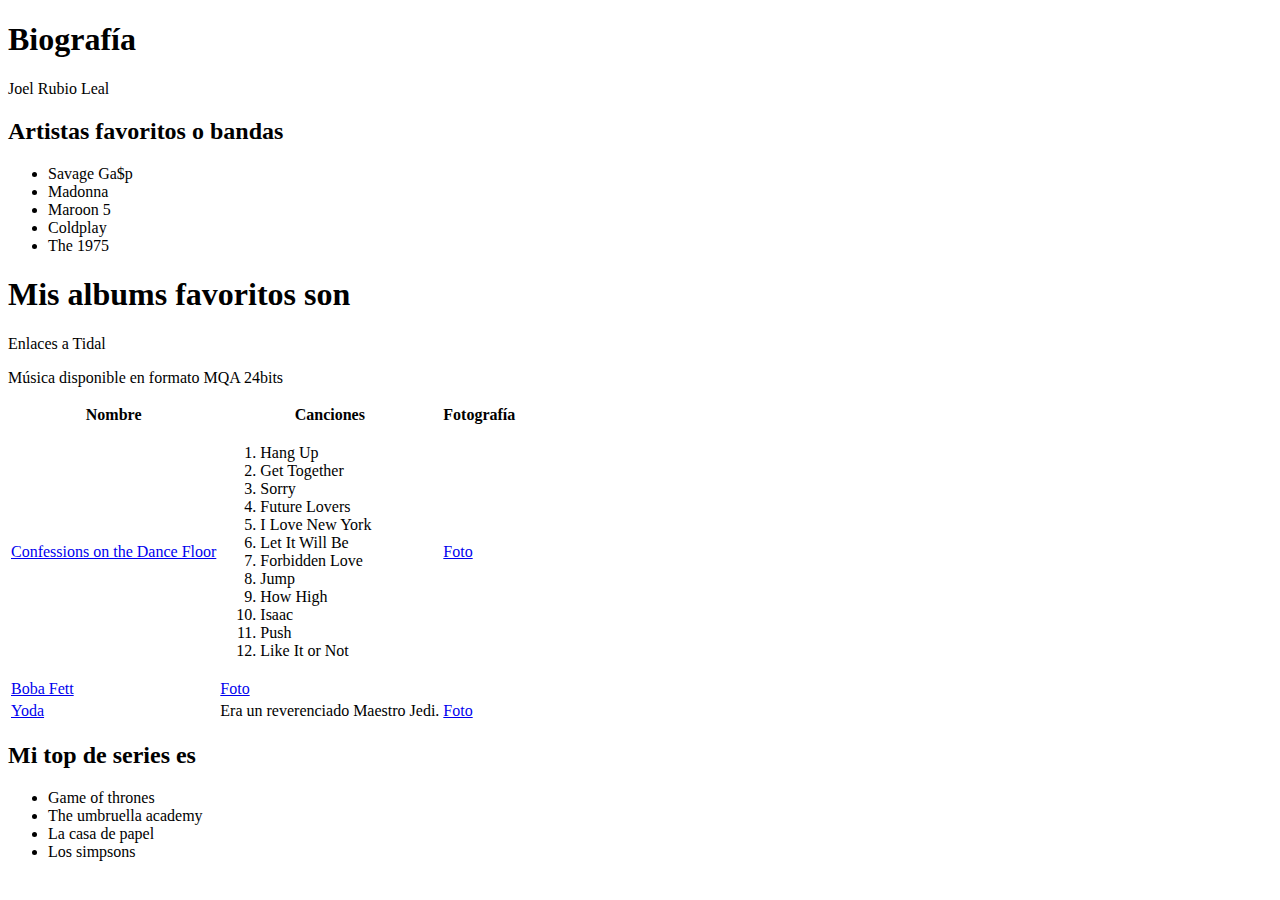
==== biografia17.html @ ce7c4a94 "Update biografia17.html" ====
<!DOCTYPE html>
<html lang="en">
<head>
    <meta charset="UTF-8">
    <meta http-equiv="X-UA-Compatible" content="IE=edge">
    <meta name="viewport" content="width=device-width, initial-scale=1.0">
    <title>Biografía</title>
</head>
<body>
    <header></header>
    <main>
        <article>
            <h1>Biografía</h1>
            <p>Joel Rubio Leal</p>
            <h2>Artistas favoritos o bandas</h2>
            <ul>
                <li>Savage Ga$p</li>
                <li>Madonna</li>
                <li>Maroon 5</li>
                <li>Coldplay</li>
                <li>The 1975</li>
            </ul>
        </article>
        <article>
            <h1>Mis albums favoritos son</h1>
            <p>Enlaces a Tidal</p>
            <p>Música disponible en formato MQA 24bits</p>
            <table>
                <tbody>
                    <tr>
                        <th>Nombre</th>
                        <th>Canciones</th>
                        <th>Fotografía</th>
                    </tr>
                    <tr>
                        <td><a href="https://tidal.com/browse/album/1669833">Confessions on the Dance Floor</a></td>
                        <td>
                            <ol>
                            <li>Hang Up</li>
                            <li>Get Together</li>
                            <li>Sorry</li>
                            <li>Future Lovers</li>
                            <li>I Love New York</li>
                            <li>Let It Will Be</li>
                            <li>Forbidden Love</li>
                            <li>Jump</li>
                            <li>How High</li>
                            <li>Isaac</li>
                            <li>Push</li>
                            <li>Like It or Not</li>
                            </ol>
                        </td>
                        <td><a href="https://static.wikia.nocookie.net/esstarwars/images/8/8a/Pascal_as_The_Mando-Advanced_Graphics.png">Foto</a></td>
                    </tr>
                    <tr>
                        <td><a href="https://starwars.fandom.com/es/wiki/Boba_Fett">Boba Fett</a></td>
                        <td><a href="https://static.wikia.nocookie.net/esstarwars/images/5/5a/Boba-Fett-TheMandalorian-S2.png">Foto</a></td>
                    </tr>
                    <tr>
                        <td><a href="https://starwars.fandom.com/es/wiki/Yoda">Yoda</a></td>
                        <td>Era un reverenciado Maestro Jedi.</td>
                        <td><a href="https://static.wikia.nocookie.net/esstarwars/images/d/d6/Yoda_SWSB.png">Foto</a></td>
                    </tr>
                </tbody>
            </table>
        </article>
        <article>
            <h2>Mi top de series es</h2>
            <ul>
                <li>Game of thrones</li>
                <li>The umbruella academy</li>
                <li>La casa de papel</li>
                <li>Los simpsons</li>
            </ul>
        </article>
    </main>
    <nav></nav>
    <footer></footer>
</body>
</html>
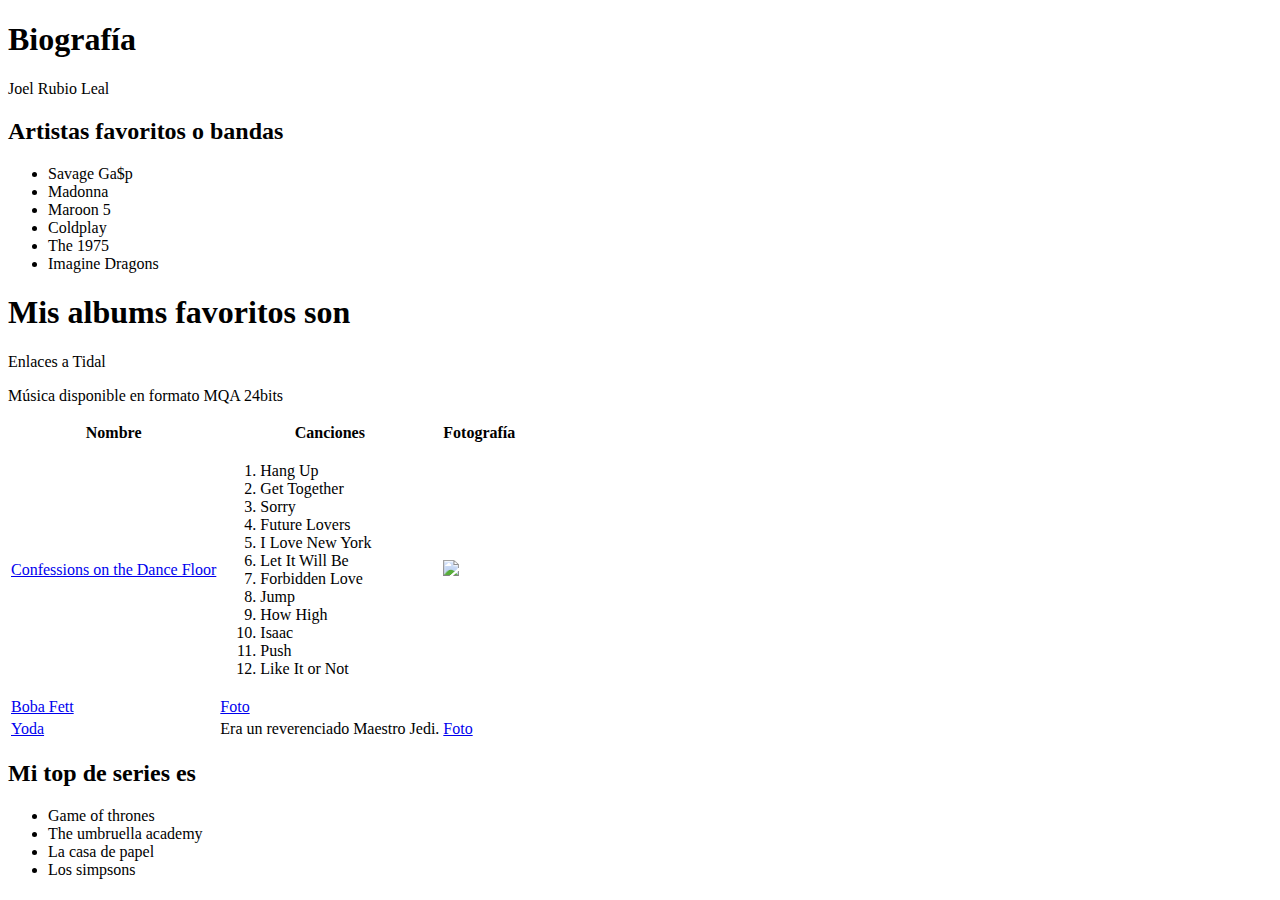
==== commit 0e94a78c: "Update biografia17.html" ====
--- a/biografia17.html
+++ b/biografia17.html
@@ -19,6 +19,7 @@
                 <li>Maroon 5</li>
                 <li>Coldplay</li>
                 <li>The 1975</li>
+                <li>Imagine Dragons</li>
             </ul>
         </article>
         <article>
@@ -50,7 +51,7 @@
                             <li>Like It or Not</li>
                             </ol>
                         </td>
-                        <td><a href="https://static.wikia.nocookie.net/esstarwars/images/8/8a/Pascal_as_The_Mando-Advanced_Graphics.png">Foto</a></td>
+                        <td><img src="https://img.discogs.com/VyZ85ts17HTwXxIiM-IIPkFCjqI=/fit-in/600x600/filters:strip_icc():format(jpeg):mode_rgb():quality(90)/discogs-images/R-9998266-1489901518-8088.jpeg.jpg"></img></td>
                     </tr>
                     <tr>
                         <td><a href="https://starwars.fandom.com/es/wiki/Boba_Fett">Boba Fett</a></td>
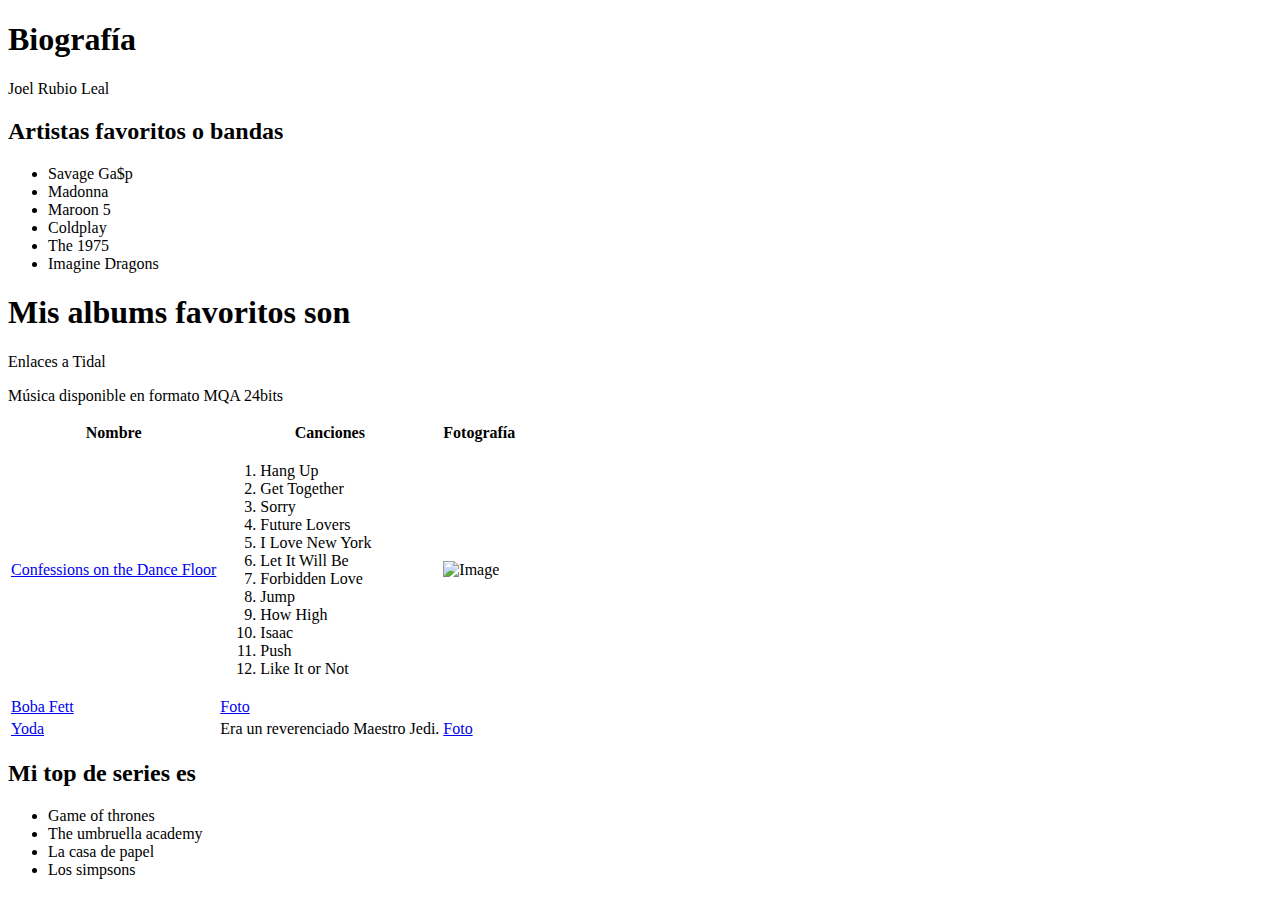
==== commit 00b3f2be: "Update biografia17.html" ====
--- a/biografia17.html
+++ b/biografia17.html
@@ -51,7 +51,7 @@
                             <li>Like It or Not</li>
                             </ol>
                         </td>
-                        <td><img src="https://img.discogs.com/VyZ85ts17HTwXxIiM-IIPkFCjqI=/fit-in/600x600/filters:strip_icc():format(jpeg):mode_rgb():quality(90)/discogs-images/R-9998266-1489901518-8088.jpeg.jpg"></img></td>
+                        <td><img src="https://img.discogs.com/VyZ85ts17HTwXxIiM-IIPkFCjqI=/fit-in/600x600/filters:strip_icc():format(jpeg):mode_rgb():quality(90)/discogs-images/R-9998266-1489901518-8088.jpeg.jpg" alt="Image" style="width:150px;height:150px;"></img></td>
                     </tr>
                     <tr>
                         <td><a href="https://starwars.fandom.com/es/wiki/Boba_Fett">Boba Fett</a></td>
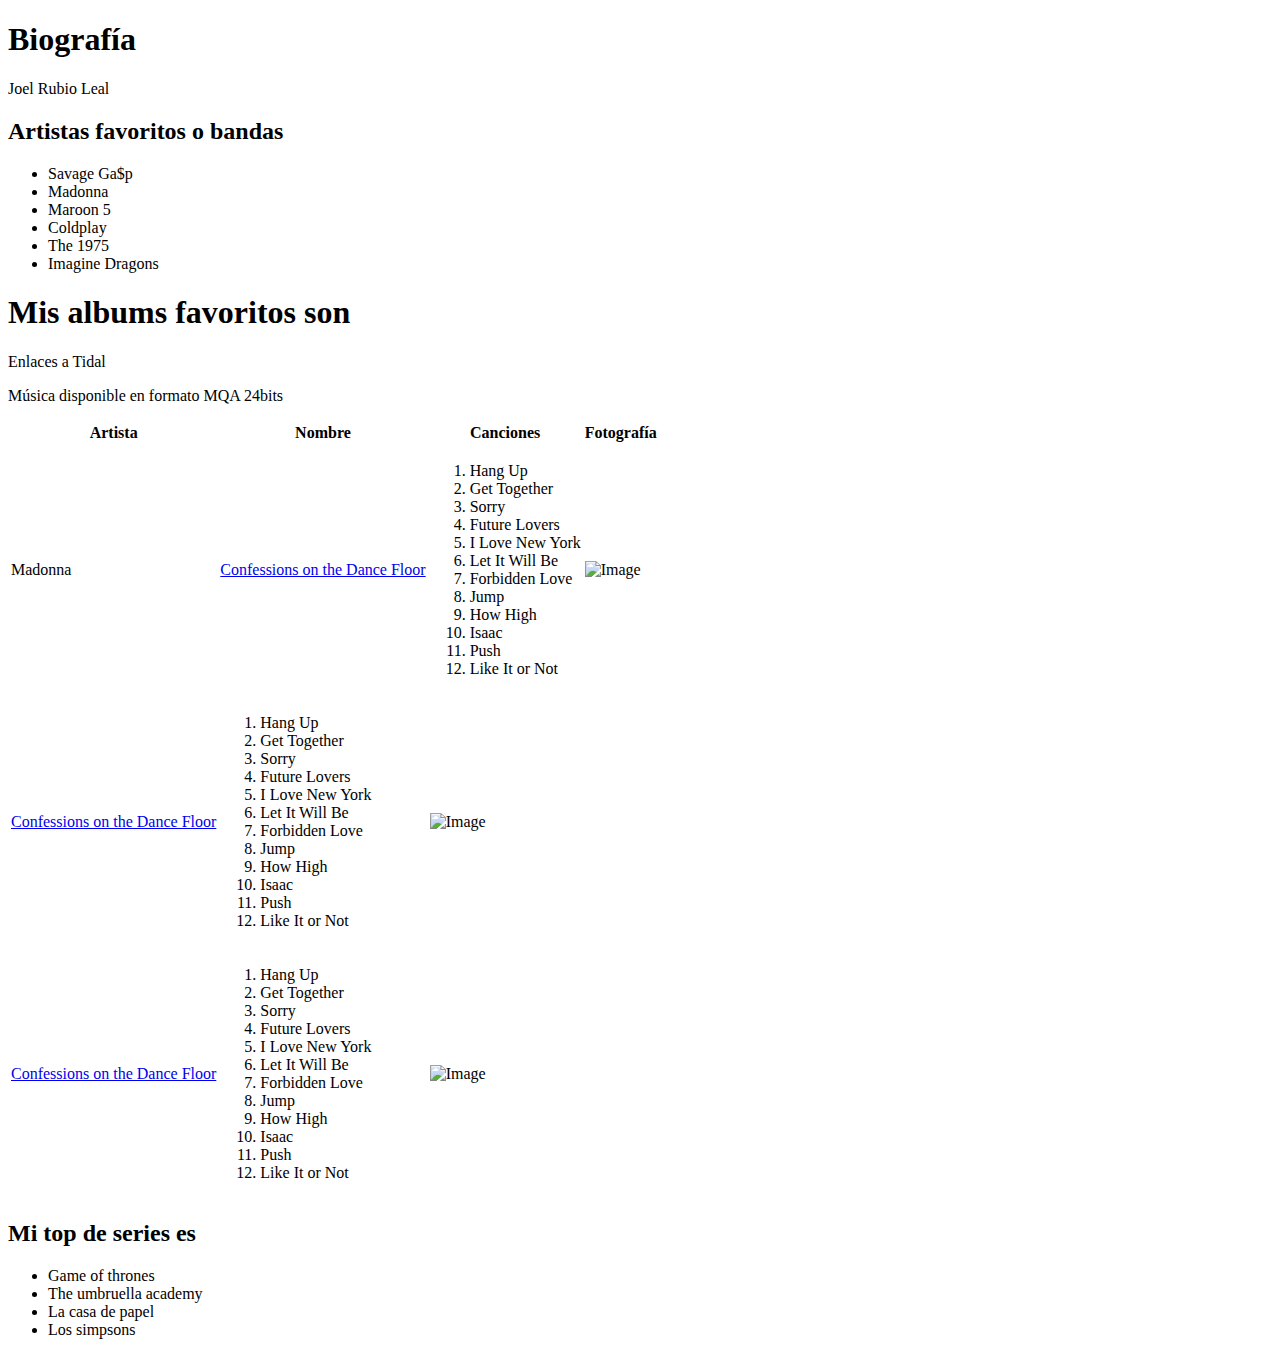
==== commit 8879ab49: "Update biografia17.html" ====
--- a/biografia17.html
+++ b/biografia17.html
@@ -29,9 +29,31 @@
             <table>
                 <tbody>
                     <tr>
+                        <th>Artista</th>
                         <th>Nombre</th>
                         <th>Canciones</th>
                         <th>Fotografía</th>
+                    </tr>
+                    <tr>
+                        <td>Madonna</td>
+                        <td><a href="https://tidal.com/browse/album/1669833">Confessions on the Dance Floor</a></td>
+                        <td>
+                            <ol>
+                            <li>Hang Up</li>
+                            <li>Get Together</li>
+                            <li>Sorry</li>
+                            <li>Future Lovers</li>
+                            <li>I Love New York</li>
+                            <li>Let It Will Be</li>
+                            <li>Forbidden Love</li>
+                            <li>Jump</li>
+                            <li>How High</li>
+                            <li>Isaac</li>
+                            <li>Push</li>
+                            <li>Like It or Not</li>
+                            </ol>
+                        </td>
+                        <td><img src="https://img.discogs.com/VyZ85ts17HTwXxIiM-IIPkFCjqI=/fit-in/600x600/filters:strip_icc():format(jpeg):mode_rgb():quality(90)/discogs-images/R-9998266-1489901518-8088.jpeg.jpg" alt="Image" style="width:150px;height:150px;"></img></td>
                     </tr>
                     <tr>
                         <td><a href="https://tidal.com/browse/album/1669833">Confessions on the Dance Floor</a></td>
@@ -54,13 +76,24 @@
                         <td><img src="https://img.discogs.com/VyZ85ts17HTwXxIiM-IIPkFCjqI=/fit-in/600x600/filters:strip_icc():format(jpeg):mode_rgb():quality(90)/discogs-images/R-9998266-1489901518-8088.jpeg.jpg" alt="Image" style="width:150px;height:150px;"></img></td>
                     </tr>
                     <tr>
-                        <td><a href="https://starwars.fandom.com/es/wiki/Boba_Fett">Boba Fett</a></td>
-                        <td><a href="https://static.wikia.nocookie.net/esstarwars/images/5/5a/Boba-Fett-TheMandalorian-S2.png">Foto</a></td>
-                    </tr>
-                    <tr>
-                        <td><a href="https://starwars.fandom.com/es/wiki/Yoda">Yoda</a></td>
-                        <td>Era un reverenciado Maestro Jedi.</td>
-                        <td><a href="https://static.wikia.nocookie.net/esstarwars/images/d/d6/Yoda_SWSB.png">Foto</a></td>
+                        <td><a href="https://tidal.com/browse/album/1669833">Confessions on the Dance Floor</a></td>
+                        <td>
+                            <ol>
+                            <li>Hang Up</li>
+                            <li>Get Together</li>
+                            <li>Sorry</li>
+                            <li>Future Lovers</li>
+                            <li>I Love New York</li>
+                            <li>Let It Will Be</li>
+                            <li>Forbidden Love</li>
+                            <li>Jump</li>
+                            <li>How High</li>
+                            <li>Isaac</li>
+                            <li>Push</li>
+                            <li>Like It or Not</li>
+                            </ol>
+                        </td>
+                        <td><img src="https://img.discogs.com/VyZ85ts17HTwXxIiM-IIPkFCjqI=/fit-in/600x600/filters:strip_icc():format(jpeg):mode_rgb():quality(90)/discogs-images/R-9998266-1489901518-8088.jpeg.jpg" alt="Image" style="width:150px;height:150px;"></img></td>
                     </tr>
                 </tbody>
             </table>
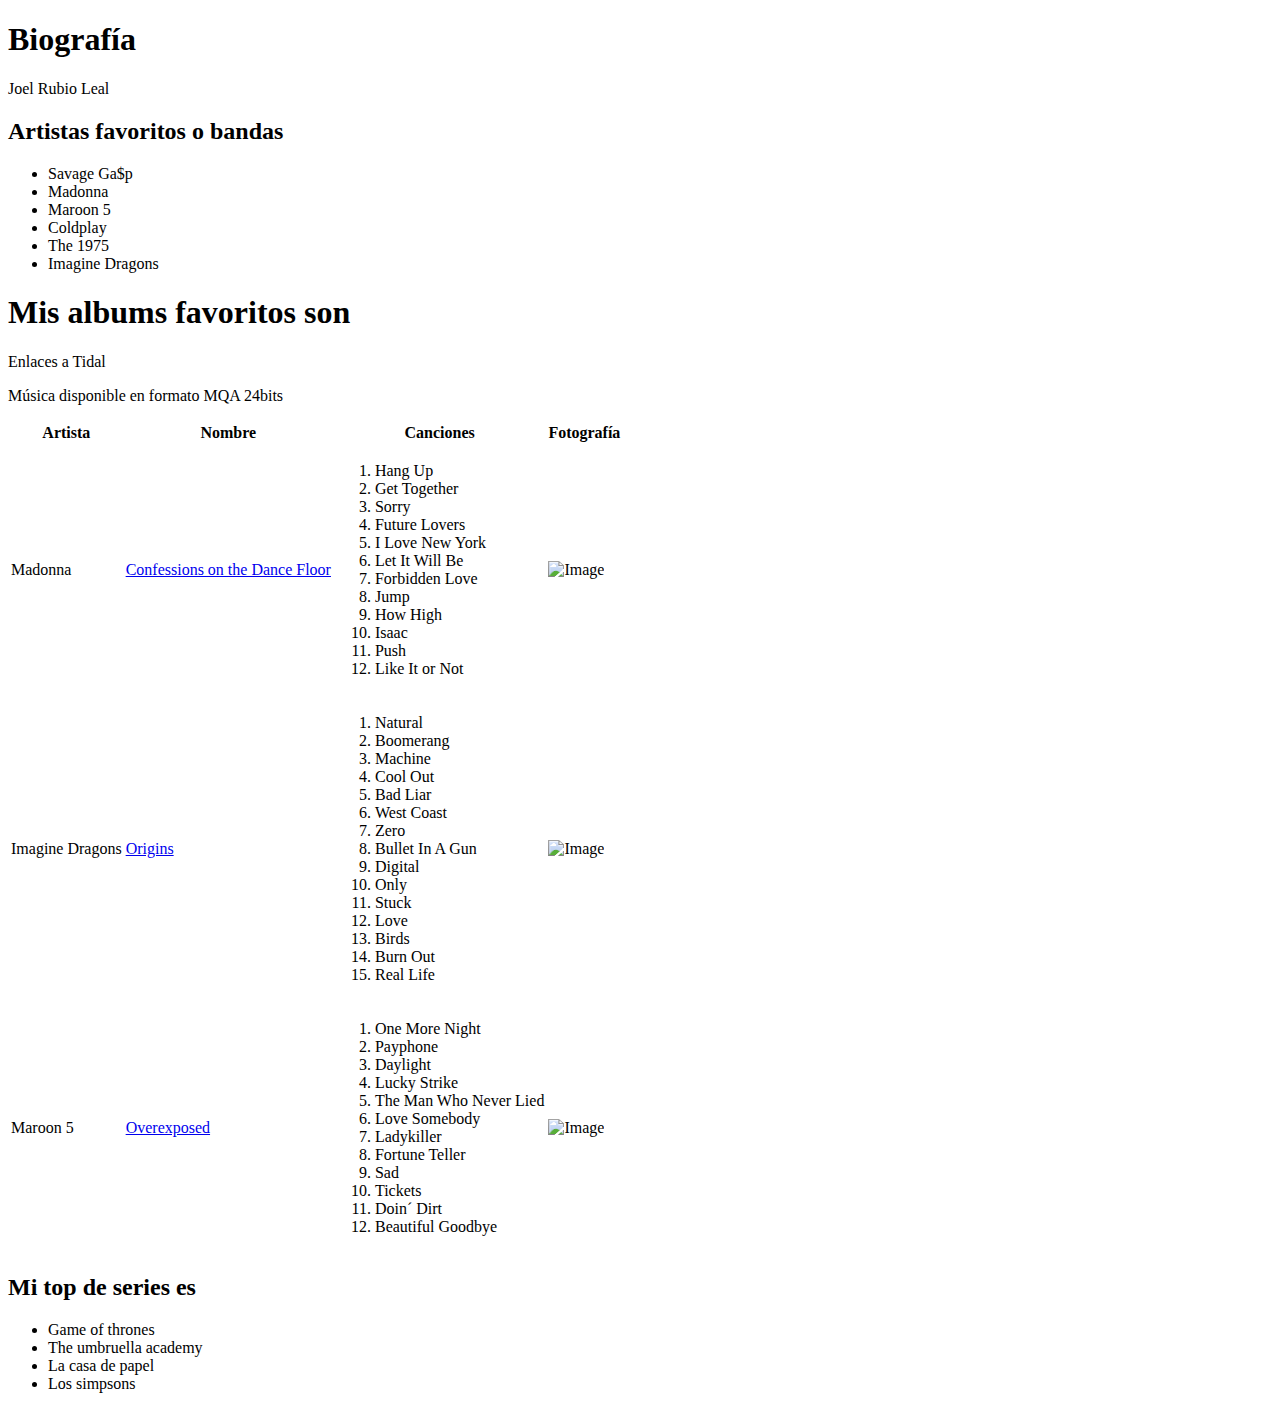
==== commit a95d355d: "Update biografia17.html" ====
--- a/biografia17.html
+++ b/biografia17.html
@@ -56,44 +56,49 @@
                         <td><img src="https://img.discogs.com/VyZ85ts17HTwXxIiM-IIPkFCjqI=/fit-in/600x600/filters:strip_icc():format(jpeg):mode_rgb():quality(90)/discogs-images/R-9998266-1489901518-8088.jpeg.jpg" alt="Image" style="width:150px;height:150px;"></img></td>
                     </tr>
                     <tr>
-                        <td><a href="https://tidal.com/browse/album/1669833">Confessions on the Dance Floor</a></td>
+                        <td>Imagine Dragons</td>
+                        <td><a href="https://tidal.com/browse/album/97874143">Origins</a></td>
                         <td>
                             <ol>
-                            <li>Hang Up</li>
-                            <li>Get Together</li>
-                            <li>Sorry</li>
-                            <li>Future Lovers</li>
-                            <li>I Love New York</li>
-                            <li>Let It Will Be</li>
-                            <li>Forbidden Love</li>
-                            <li>Jump</li>
-                            <li>How High</li>
-                            <li>Isaac</li>
-                            <li>Push</li>
-                            <li>Like It or Not</li>
+                            <li>Natural</li>
+                            <li>Boomerang</li>
+                            <li>Machine</li>
+                            <li>Cool Out</li>
+                            <li>Bad Liar</li>
+                            <li>West Coast</li>
+                            <li>Zero</li>
+                            <li>Bullet In A Gun</li>
+                            <li>Digital</li>
+                            <li>Only</li>
+                            <li>Stuck</li>
+                            <li>Love</li>
+                            <li>Birds</li>
+                            <li>Burn Out</li>
+                            <li>Real Life</li>
                             </ol>
                         </td>
-                        <td><img src="https://img.discogs.com/VyZ85ts17HTwXxIiM-IIPkFCjqI=/fit-in/600x600/filters:strip_icc():format(jpeg):mode_rgb():quality(90)/discogs-images/R-9998266-1489901518-8088.jpeg.jpg" alt="Image" style="width:150px;height:150px;"></img></td>
+                        <td><img src="https://images.genius.com/83b230ddf46af020cbd9688ac178190f.1000x1000x1.png" alt="Image" style="width:150px;height:150px;"></img></td>
                     </tr>
                     <tr>
-                        <td><a href="https://tidal.com/browse/album/1669833">Confessions on the Dance Floor</a></td>
+                        <td>Maroon 5</td>
+                        <td><a href="https://tidal.com/browse/album/35173340">Overexposed</a></td>
                         <td>
                             <ol>
-                            <li>Hang Up</li>
-                            <li>Get Together</li>
-                            <li>Sorry</li>
-                            <li>Future Lovers</li>
-                            <li>I Love New York</li>
-                            <li>Let It Will Be</li>
-                            <li>Forbidden Love</li>
-                            <li>Jump</li>
-                            <li>How High</li>
-                            <li>Isaac</li>
-                            <li>Push</li>
-                            <li>Like It or Not</li>
+                            <li>One More Night</li>
+                            <li>Payphone</li>
+                            <li>Daylight</li>
+                            <li>Lucky Strike</li>
+                            <li>The Man Who Never Lied</li>
+                            <li>Love Somebody</li>
+                            <li>Ladykiller</li>
+                            <li>Fortune Teller</li>
+                            <li>Sad</li>
+                            <li>Tickets</li>
+                            <li>Doin´ Dirt</li>
+                            <li>Beautiful Goodbye</li>
                             </ol>
                         </td>
-                        <td><img src="https://img.discogs.com/VyZ85ts17HTwXxIiM-IIPkFCjqI=/fit-in/600x600/filters:strip_icc():format(jpeg):mode_rgb():quality(90)/discogs-images/R-9998266-1489901518-8088.jpeg.jpg" alt="Image" style="width:150px;height:150px;"></img></td>
+                        <td><img src="https://img.washingtonpost.com/rw/2010-2019/WashingtonPost/2012/06/15/Style/Images/maroon05.jpg" alt="Image" style="width:150px;height:150px;"></img></td>
                     </tr>
                 </tbody>
             </table>
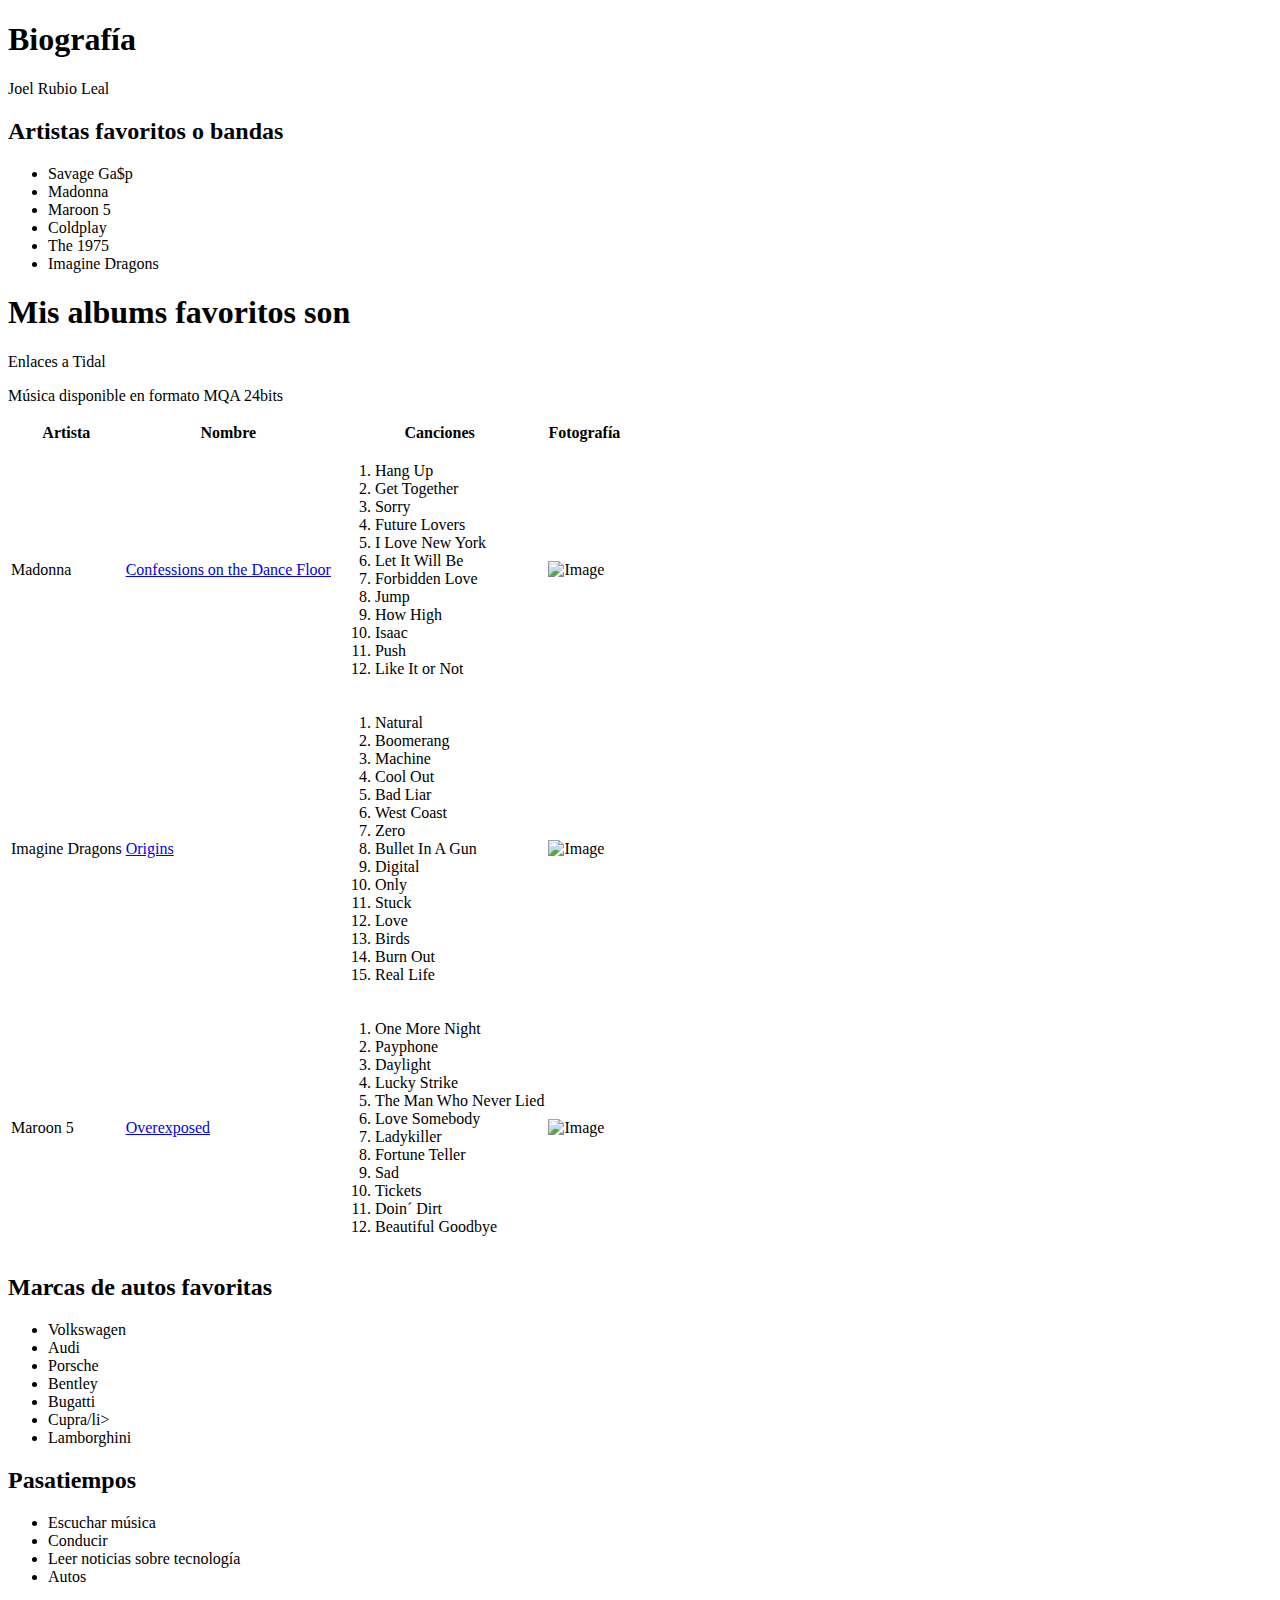
==== commit de1c55a6: "Update biografia17.html" ====
--- a/biografia17.html
+++ b/biografia17.html
@@ -104,12 +104,24 @@
             </table>
         </article>
         <article>
-            <h2>Mi top de series es</h2>
+            <h2>Marcas de autos favoritas</h2>
             <ul>
-                <li>Game of thrones</li>
-                <li>The umbruella academy</li>
-                <li>La casa de papel</li>
-                <li>Los simpsons</li>
+                <li>Volkswagen</li>
+                <li>Audi</li>
+                <li>Porsche</li>
+                <li>Bentley</li>
+                <li>Bugatti</li>
+                <li>Cupra/li>
+                <li>Lamborghini</li>
+            </ul>
+        </article>
+        <article>
+            <h2>Pasatiempos</h2>
+            <ul>
+                <li>Escuchar música</li>
+                <li>Conducir</li>
+                <li>Leer noticias sobre tecnología</li>
+                <li>Autos</li>
             </ul>
         </article>
     </main>
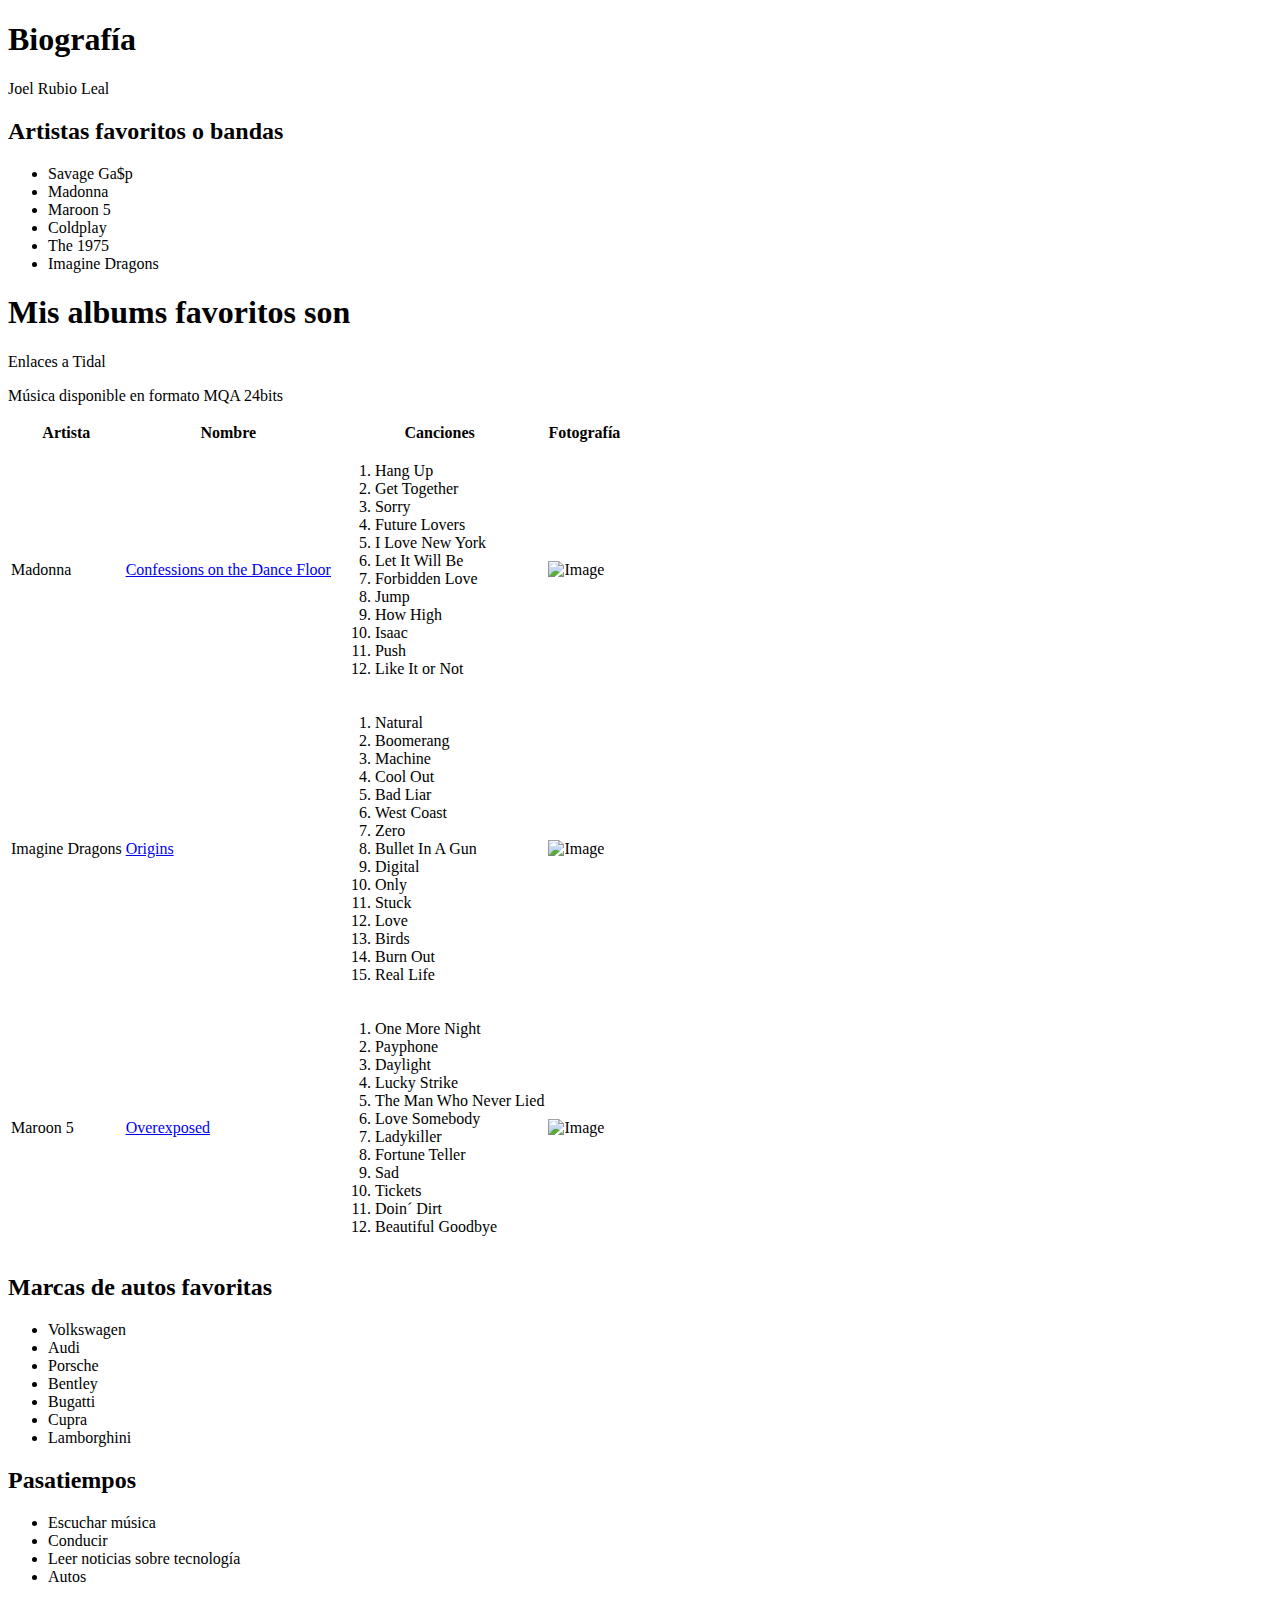
==== commit e97c0335: "Update biografia17.html" ====
--- a/biografia17.html
+++ b/biografia17.html
@@ -111,7 +111,7 @@
                 <li>Porsche</li>
                 <li>Bentley</li>
                 <li>Bugatti</li>
-                <li>Cupra/li>
+                <li>Cupra</li>
                 <li>Lamborghini</li>
             </ul>
         </article>
